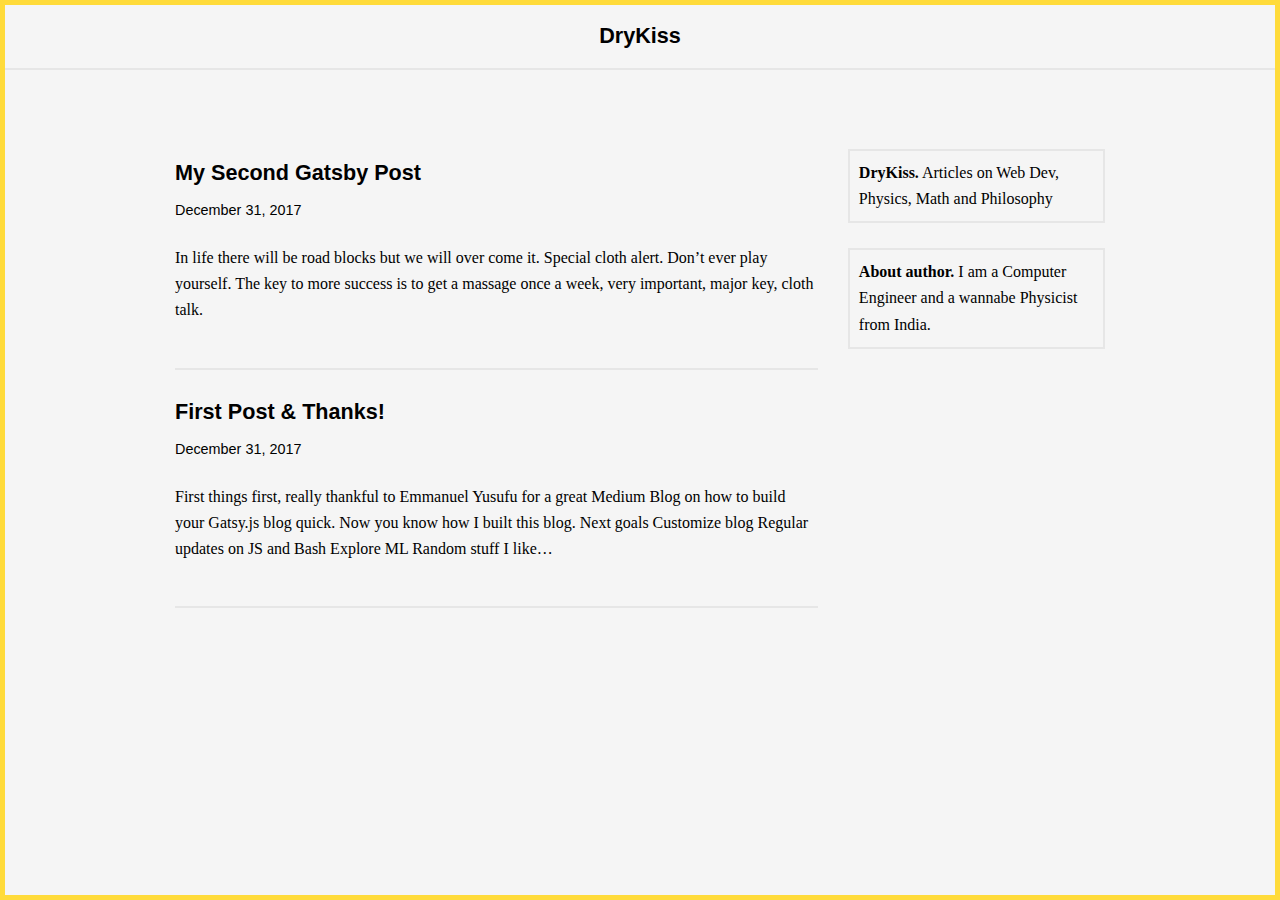
==== 404/index.html @ 74139b5a "Updates" ====
<!DOCTYPE html><html><head><meta charset="utf-8"/><meta http-equiv="x-ua-compatible" content="ie=edge"/><meta name="viewport" content="width=device-width, initial-scale=1, shrink-to-fit=no"/><link rel="preload" href="/component---src-layouts-index-js-9036bdfd76947324038e.js" as="script"/><link rel="preload" href="/component---src-pages-404-js-4503918ea3a16cfcdb75.js" as="script"/><link rel="preload" href="/path---404-a0e39f21c11f6a62c5ab.js" as="script"/><link rel="preload" href="/app-19cda21447f985d015e6.js" as="script"/><link rel="preload" href="/commons-cfe08c15100186618874.js" as="script"/><script id="webpack-manifest">/*<![CDATA[*/window.webpackManifest={"231608221292675":"app-19cda21447f985d015e6.js","107818501498521":"component---src-templates-blog-post-js-64dc5ec765ada019a671.js","162898551421021":"component---src-pages-404-js-4503918ea3a16cfcdb75.js","35783957827783":"component---src-pages-index-js-7f4af6fcf5daf5cf8f5a.js","218538773642512":"component---src-pages-page-2-js-814c3250cda4a015aef7.js","60335399758886":"path----557518bd178906f8d58a.js","174183956158865":"path---another-one-ccdf1ff9beddec84470d.js","144342403179678":"path---hello-world-843fb6c44c007f3f4c8e.js","254022195166212":"path---404-a0e39f21c11f6a62c5ab.js","142629428675168":"path---index-b2a3ff0b182d5f9f3ba2.js","178698757827068":"path---404-html-a0e39f21c11f6a62c5ab.js","135728916539164":"path---page-2-a0e39f21c11f6a62c5ab.js","114276838955818":"component---src-layouts-index-js-9036bdfd76947324038e.js"}/*]]>*/</script><title data-react-helmet="true">DryKiss - Karan Sapolia&#x27;s Blog</title><meta data-react-helmet="true" name="description" content="Sample"/><meta data-react-helmet="true" name="keywords" content="sample, something"/><script>/*<![CDATA[*/!function(e,t,r){function n(){for(;d[0]&&"loaded"==d[0][f];)c=d.shift(),c[o]=!i.parentNode.insertBefore(c,i)}for(var s,a,c,d=[],i=e.scripts[0],o="onreadystatechange",f="readyState";s=r.shift();)a=e.createElement(t),"async"in i?(a.async=!1,e.head.appendChild(a)):i[f]?(d.push(a),a[o]=n):e.write("<"+t+' src="'+s+'" defer></'+t+">"),a.src=s}(document,"script",["/commons-cfe08c15100186618874.js","/app-19cda21447f985d015e6.js","/path---404-a0e39f21c11f6a62c5ab.js","/component---src-pages-404-js-4503918ea3a16cfcdb75.js","/component---src-layouts-index-js-9036bdfd76947324038e.js"])/*]]>*/</script><style id="gatsby-inlined-css">html{font-family:sans-serif;-ms-text-size-adjust:100%;-webkit-text-size-adjust:100%}body{margin:0}article,aside,details,figcaption,figure,footer,header,main,menu,nav,section,summary{display:block}audio,canvas,progress,video{display:inline-block}audio:not([controls]){display:none;height:0}progress{vertical-align:baseline}[hidden],template{display:none}a{background-color:transparent;-webkit-text-decoration-skip:objects}a:active,a:hover{outline-width:0}abbr[title]{border-bottom:none;text-decoration:underline;text-decoration:underline dotted}b,strong{font-weight:inherit;font-weight:bolder}dfn{font-style:italic}h1{font-size:2em;margin:.67em 0}mark{background-color:#ff0;color:#000}small{font-size:80%}sub,sup{font-size:75%;line-height:0;position:relative;vertical-align:baseline}sub{bottom:-.25em}sup{top:-.5em}img{border-style:none}svg:not(:root){overflow:hidden}code,kbd,pre,samp{font-family:monospace,monospace;font-size:1em}figure{margin:1em 40px}hr{box-sizing:content-box;height:0;overflow:visible}button,input,optgroup,select,textarea{font:inherit;margin:0}optgroup{font-weight:700}button,input{overflow:visible}button,select{text-transform:none}[type=reset],[type=submit],button,html [type=button]{-webkit-appearance:button}[type=button]::-moz-focus-inner,[type=reset]::-moz-focus-inner,[type=submit]::-moz-focus-inner,button::-moz-focus-inner{border-style:none;padding:0}[type=button]:-moz-focusring,[type=reset]:-moz-focusring,[type=submit]:-moz-focusring,button:-moz-focusring{outline:1px dotted ButtonText}fieldset{border:1px solid silver;margin:0 2px;padding:.35em .625em .75em}legend{box-sizing:border-box;color:inherit;display:table;max-width:100%;padding:0;white-space:normal}textarea{overflow:auto}[type=checkbox],[type=radio]{box-sizing:border-box;padding:0}[type=number]::-webkit-inner-spin-button,[type=number]::-webkit-outer-spin-button{height:auto}[type=search]{-webkit-appearance:textfield;outline-offset:-2px}[type=search]::-webkit-search-cancel-button,[type=search]::-webkit-search-decoration{-webkit-appearance:none}::-webkit-input-placeholder{color:inherit;opacity:.54}::-webkit-file-upload-button{-webkit-appearance:button;font:inherit}html{font:112.5%/1.45em georgia,serif;box-sizing:border-box;overflow-y:scroll}*,:after,:before{box-sizing:inherit}body{color:rgba(0,0,0,.8);font-family:georgia,serif;font-weight:400;word-wrap:break-word;-webkit-font-kerning:normal;font-kerning:normal;-ms-font-feature-settings:"kern","liga","clig","calt";-webkit-font-feature-settings:"kern","liga","clig","calt";font-feature-settings:"kern","liga","clig","calt","kern"}img{max-width:100%;margin:0 0 1.45rem;padding:0}h1{font-size:2.25rem}h1,h2{margin:0 0 1.45rem;padding:0;color:inherit;font-family:-apple-system,BlinkMacSystemFont,Segoe UI,Roboto,Oxygen,Ubuntu,Cantarell,Fira Sans,Droid Sans,Helvetica Neue,sans-serif;font-weight:700;text-rendering:optimizeLegibility;line-height:1.1}h2{font-size:1.62671rem}h3{font-size:1.38316rem}h3,h4{margin:0 0 1.45rem;padding:0;color:inherit;font-family:-apple-system,BlinkMacSystemFont,Segoe UI,Roboto,Oxygen,Ubuntu,Cantarell,Fira Sans,Droid Sans,Helvetica Neue,sans-serif;font-weight:700;text-rendering:optimizeLegibility;line-height:1.1}h4{font-size:1rem}h5{font-size:.85028rem}h5,h6{margin:0 0 1.45rem;padding:0;color:inherit;font-family:-apple-system,BlinkMacSystemFont,Segoe UI,Roboto,Oxygen,Ubuntu,Cantarell,Fira Sans,Droid Sans,Helvetica Neue,sans-serif;font-weight:700;text-rendering:optimizeLegibility;line-height:1.1}h6{font-size:.78405rem}hgroup{margin:0 0 1.45rem;padding:0}ol,ul{margin:0 0 1.45rem 1.45rem;padding:0;list-style-position:outside;list-style-image:none}dd,dl,figure,p{margin:0 0 1.45rem;padding:0}pre{padding:0;font-size:.85rem;line-height:1.42;background:rgba(0,0,0,.04);border-radius:3px;overflow:auto;word-wrap:normal;padding:1.45rem}pre,table{margin:0 0 1.45rem}table{padding:0;font-size:1rem;line-height:1.45rem;border-collapse:collapse;width:100%}fieldset{margin:0 0 1.45rem;padding:0}blockquote{margin:0 1.45rem 1.45rem;padding:0}form,iframe,noscript{margin:0 0 1.45rem;padding:0}hr{margin:0 0 calc(1.45rem - 1px);padding:0;background:rgba(0,0,0,.2);border:none;height:1px}address{margin:0 0 1.45rem;padding:0}b,dt,strong,th{font-weight:700}li{margin-bottom:.725rem}ol li,ul li{padding-left:0}li>ol,li>ul{margin-left:1.45rem;margin-bottom:.725rem;margin-top:.725rem}blockquote :last-child,li :last-child,p :last-child{margin-bottom:0}li>p{margin-bottom:.725rem}code,kbd,samp{font-size:.85rem;line-height:1.45rem}abbr,abbr[title],acronym{border-bottom:1px dotted rgba(0,0,0,.5);cursor:help}abbr[title]{text-decoration:none}td,th,thead{text-align:left}td,th{border-bottom:1px solid rgba(0,0,0,.12);font-feature-settings:"tnum";-moz-font-feature-settings:"tnum";-ms-font-feature-settings:"tnum";-webkit-font-feature-settings:"tnum";padding:.725rem .96667rem calc(.725rem - 1px)}td:first-child,th:first-child{padding-left:0}td:last-child,th:last-child{padding-right:0}code,tt{background-color:rgba(0,0,0,.04);border-radius:3px;font-family:SFMono-Regular,Consolas,Roboto Mono,Droid Sans Mono,Liberation Mono,Menlo,Courier,monospace;padding:0;padding-top:.2em;padding-bottom:.2em}pre code{background:none;line-height:1.42}code:after,code:before,tt:after,tt:before{letter-spacing:-.2em;content:" "}pre code:after,pre code:before,pre tt:after,pre tt:before{content:""}@media only screen and (max-width:480px){html{font-size:100%}}*{background:#f5f5f5;color:#000}body,html{height:100%}body{border:5px solid #ffdb3a}h1{font-size:1.5rem;line-height:.5rem}div,p{font-size:16px}div.blog-post-preview{border-bottom:2px solid #e6e6e6;padding-top:1rem;padding-bottom:1rem;margin-bottom:1rem}h1>*{font-size:1.2rem;-webkit-text-decoration-line:none;text-decoration-line:none}h2{font-size:.8rem!important;font-weight:100!important}</style></head><body><div id="___gatsby"><div data-reactroot="" data-reactid="1" data-react-checksum="2041984906"><!-- react-empty: 2 --><div style="background:#f5f5f5;margin-bottom:3rem;border-bottom:2px solid #e6e6e6;" data-reactid="3"><div style="margin:0 auto;max-width:980px;padding:1.45rem 1.0875rem;" data-reactid="4"><h1 style="margin:0;text-align:center;font-size:18px;" data-reactid="5"><a style="color:black;text-decoration:none;" href="/" data-reactid="6">DryKiss</a></h1></div></div><div style="margin:0 auto;max-width:980px;display:flex;flex-direction:row;justify-content:space-between;height:100%;" data-reactid="7"><div style="margin:0 auto;max-width:980px;display:flex;flex-direction:row;justify-content:space-between;height:100%;padding:25px;" data-reactid="8"><div style="flex:1;" data-reactid="9"><div data-reactid="10"><h1 data-reactid="11">NOT FOUND</h1><p data-reactid="12">You just hit a route that doesn&#x27;t exist... the sadness.</p></div></div></div></div></div></div></body></html>
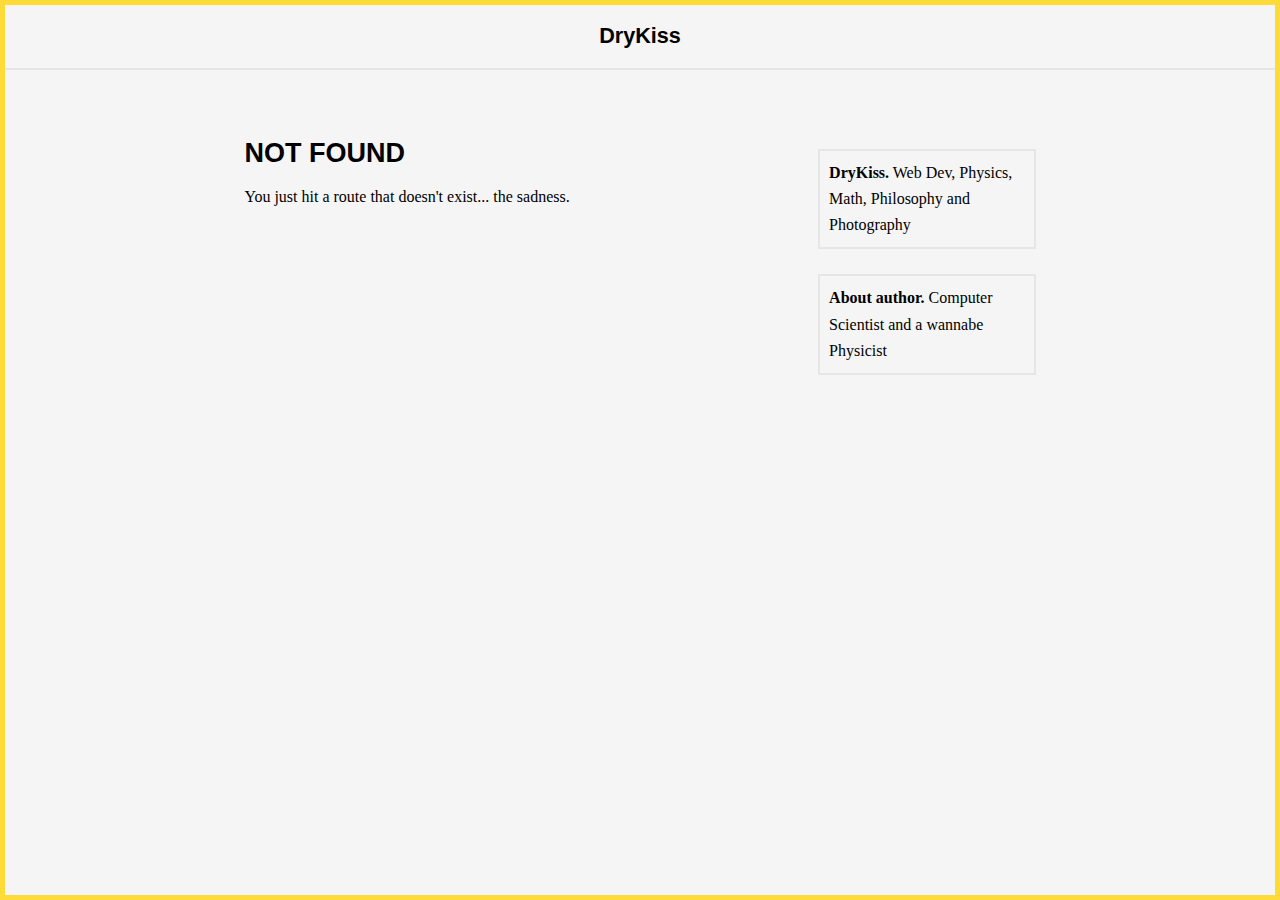
==== commit 222be459: "Updates" ====
--- a/404/index.html
+++ b/404/index.html
@@ -1 +1 @@
-<!DOCTYPE html><html><head><meta charset="utf-8"/><meta http-equiv="x-ua-compatible" content="ie=edge"/><meta name="viewport" content="width=device-width, initial-scale=1, shrink-to-fit=no"/><link rel="preload" href="/component---src-layouts-index-js-9036bdfd76947324038e.js" as="script"/><link rel="preload" href="/component---src-pages-404-js-4503918ea3a16cfcdb75.js" as="script"/><link rel="preload" href="/path---404-a0e39f21c11f6a62c5ab.js" as="script"/><link rel="preload" href="/app-19cda21447f985d015e6.js" as="script"/><link rel="preload" href="/commons-cfe08c15100186618874.js" as="script"/><script id="webpack-manifest">/*<![CDATA[*/window.webpackManifest={"231608221292675":"app-19cda21447f985d015e6.js","107818501498521":"component---src-templates-blog-post-js-64dc5ec765ada019a671.js","162898551421021":"component---src-pages-404-js-4503918ea3a16cfcdb75.js","35783957827783":"component---src-pages-index-js-7f4af6fcf5daf5cf8f5a.js","218538773642512":"component---src-pages-page-2-js-814c3250cda4a015aef7.js","60335399758886":"path----557518bd178906f8d58a.js","174183956158865":"path---another-one-ccdf1ff9beddec84470d.js","144342403179678":"path---hello-world-843fb6c44c007f3f4c8e.js","254022195166212":"path---404-a0e39f21c11f6a62c5ab.js","142629428675168":"path---index-b2a3ff0b182d5f9f3ba2.js","178698757827068":"path---404-html-a0e39f21c11f6a62c5ab.js","135728916539164":"path---page-2-a0e39f21c11f6a62c5ab.js","114276838955818":"component---src-layouts-index-js-9036bdfd76947324038e.js"}/*]]>*/</script><title data-react-helmet="true">DryKiss - Karan Sapolia&#x27;s Blog</title><meta data-react-helmet="true" name="description" content="Sample"/><meta data-react-helmet="true" name="keywords" content="sample, something"/><script>/*<![CDATA[*/!function(e,t,r){function n(){for(;d[0]&&"loaded"==d[0][f];)c=d.shift(),c[o]=!i.parentNode.insertBefore(c,i)}for(var s,a,c,d=[],i=e.scripts[0],o="onreadystatechange",f="readyState";s=r.shift();)a=e.createElement(t),"async"in i?(a.async=!1,e.head.appendChild(a)):i[f]?(d.push(a),a[o]=n):e.write("<"+t+' src="'+s+'" defer></'+t+">"),a.src=s}(document,"script",["/commons-cfe08c15100186618874.js","/app-19cda21447f985d015e6.js","/path---404-a0e39f21c11f6a62c5ab.js","/component---src-pages-404-js-4503918ea3a16cfcdb75.js","/component---src-layouts-index-js-9036bdfd76947324038e.js"])/*]]>*/</script><style id="gatsby-inlined-css">html{font-family:sans-serif;-ms-text-size-adjust:100%;-webkit-text-size-adjust:100%}body{margin:0}article,aside,details,figcaption,figure,footer,header,main,menu,nav,section,summary{display:block}audio,canvas,progress,video{display:inline-block}audio:not([controls]){display:none;height:0}progress{vertical-align:baseline}[hidden],template{display:none}a{background-color:transparent;-webkit-text-decoration-skip:objects}a:active,a:hover{outline-width:0}abbr[title]{border-bottom:none;text-decoration:underline;text-decoration:underline dotted}b,strong{font-weight:inherit;font-weight:bolder}dfn{font-style:italic}h1{font-size:2em;margin:.67em 0}mark{background-color:#ff0;color:#000}small{font-size:80%}sub,sup{font-size:75%;line-height:0;position:relative;vertical-align:baseline}sub{bottom:-.25em}sup{top:-.5em}img{border-style:none}svg:not(:root){overflow:hidden}code,kbd,pre,samp{font-family:monospace,monospace;font-size:1em}figure{margin:1em 40px}hr{box-sizing:content-box;height:0;overflow:visible}button,input,optgroup,select,textarea{font:inherit;margin:0}optgroup{font-weight:700}button,input{overflow:visible}button,select{text-transform:none}[type=reset],[type=submit],button,html [type=button]{-webkit-appearance:button}[type=button]::-moz-focus-inner,[type=reset]::-moz-focus-inner,[type=submit]::-moz-focus-inner,button::-moz-focus-inner{border-style:none;padding:0}[type=button]:-moz-focusring,[type=reset]:-moz-focusring,[type=submit]:-moz-focusring,button:-moz-focusring{outline:1px dotted ButtonText}fieldset{border:1px solid silver;margin:0 2px;padding:.35em .625em .75em}legend{box-sizing:border-box;color:inherit;display:table;max-width:100%;padding:0;white-space:normal}textarea{overflow:auto}[type=checkbox],[type=radio]{box-sizing:border-box;padding:0}[type=number]::-webkit-inner-spin-button,[type=number]::-webkit-outer-spin-button{height:auto}[type=search]{-webkit-appearance:textfield;outline-offset:-2px}[type=search]::-webkit-search-cancel-button,[type=search]::-webkit-search-decoration{-webkit-appearance:none}::-webkit-input-placeholder{color:inherit;opacity:.54}::-webkit-file-upload-button{-webkit-appearance:button;font:inherit}html{font:112.5%/1.45em georgia,serif;box-sizing:border-box;overflow-y:scroll}*,:after,:before{box-sizing:inherit}body{color:rgba(0,0,0,.8);font-family:georgia,serif;font-weight:400;word-wrap:break-word;-webkit-font-kerning:normal;font-kerning:normal;-ms-font-feature-settings:"kern","liga","clig","calt";-webkit-font-feature-settings:"kern","liga","clig","calt";font-feature-settings:"kern","liga","clig","calt","kern"}img{max-width:100%;margin:0 0 1.45rem;padding:0}h1{font-size:2.25rem}h1,h2{margin:0 0 1.45rem;padding:0;color:inherit;font-family:-apple-system,BlinkMacSystemFont,Segoe UI,Roboto,Oxygen,Ubuntu,Cantarell,Fira Sans,Droid Sans,Helvetica Neue,sans-serif;font-weight:700;text-rendering:optimizeLegibility;line-height:1.1}h2{font-size:1.62671rem}h3{font-size:1.38316rem}h3,h4{margin:0 0 1.45rem;padding:0;color:inherit;font-family:-apple-system,BlinkMacSystemFont,Segoe UI,Roboto,Oxygen,Ubuntu,Cantarell,Fira Sans,Droid Sans,Helvetica Neue,sans-serif;font-weight:700;text-rendering:optimizeLegibility;line-height:1.1}h4{font-size:1rem}h5{font-size:.85028rem}h5,h6{margin:0 0 1.45rem;padding:0;color:inherit;font-family:-apple-system,BlinkMacSystemFont,Segoe UI,Roboto,Oxygen,Ubuntu,Cantarell,Fira Sans,Droid Sans,Helvetica Neue,sans-serif;font-weight:700;text-rendering:optimizeLegibility;line-height:1.1}h6{font-size:.78405rem}hgroup{margin:0 0 1.45rem;padding:0}ol,ul{margin:0 0 1.45rem 1.45rem;padding:0;list-style-position:outside;list-style-image:none}dd,dl,figure,p{margin:0 0 1.45rem;padding:0}pre{padding:0;font-size:.85rem;line-height:1.42;background:rgba(0,0,0,.04);border-radius:3px;overflow:auto;word-wrap:normal;padding:1.45rem}pre,table{margin:0 0 1.45rem}table{padding:0;font-size:1rem;line-height:1.45rem;border-collapse:collapse;width:100%}fieldset{margin:0 0 1.45rem;padding:0}blockquote{margin:0 1.45rem 1.45rem;padding:0}form,iframe,noscript{margin:0 0 1.45rem;padding:0}hr{margin:0 0 calc(1.45rem - 1px);padding:0;background:rgba(0,0,0,.2);border:none;height:1px}address{margin:0 0 1.45rem;padding:0}b,dt,strong,th{font-weight:700}li{margin-bottom:.725rem}ol li,ul li{padding-left:0}li>ol,li>ul{margin-left:1.45rem;margin-bottom:.725rem;margin-top:.725rem}blockquote :last-child,li :last-child,p :last-child{margin-bottom:0}li>p{margin-bottom:.725rem}code,kbd,samp{font-size:.85rem;line-height:1.45rem}abbr,abbr[title],acronym{border-bottom:1px dotted rgba(0,0,0,.5);cursor:help}abbr[title]{text-decoration:none}td,th,thead{text-align:left}td,th{border-bottom:1px solid rgba(0,0,0,.12);font-feature-settings:"tnum";-moz-font-feature-settings:"tnum";-ms-font-feature-settings:"tnum";-webkit-font-feature-settings:"tnum";padding:.725rem .96667rem calc(.725rem - 1px)}td:first-child,th:first-child{padding-left:0}td:last-child,th:last-child{padding-right:0}code,tt{background-color:rgba(0,0,0,.04);border-radius:3px;font-family:SFMono-Regular,Consolas,Roboto Mono,Droid Sans Mono,Liberation Mono,Menlo,Courier,monospace;padding:0;padding-top:.2em;padding-bottom:.2em}pre code{background:none;line-height:1.42}code:after,code:before,tt:after,tt:before{letter-spacing:-.2em;content:" "}pre code:after,pre code:before,pre tt:after,pre tt:before{content:""}@media only screen and (max-width:480px){html{font-size:100%}}*{background:#f5f5f5;color:#000}body,html{height:100%}body{border:5px solid #ffdb3a}h1{font-size:1.5rem;line-height:.5rem}div,p{font-size:16px}div.blog-post-preview{border-bottom:2px solid #e6e6e6;padding-top:1rem;padding-bottom:1rem;margin-bottom:1rem}h1>*{font-size:1.2rem;-webkit-text-decoration-line:none;text-decoration-line:none}h2{font-size:.8rem!important;font-weight:100!important}</style></head><body><div id="___gatsby"><div data-reactroot="" data-reactid="1" data-react-checksum="2041984906"><!-- react-empty: 2 --><div style="background:#f5f5f5;margin-bottom:3rem;border-bottom:2px solid #e6e6e6;" data-reactid="3"><div style="margin:0 auto;max-width:980px;padding:1.45rem 1.0875rem;" data-reactid="4"><h1 style="margin:0;text-align:center;font-size:18px;" data-reactid="5"><a style="color:black;text-decoration:none;" href="/" data-reactid="6">DryKiss</a></h1></div></div><div style="margin:0 auto;max-width:980px;display:flex;flex-direction:row;justify-content:space-between;height:100%;" data-reactid="7"><div style="margin:0 auto;max-width:980px;display:flex;flex-direction:row;justify-content:space-between;height:100%;padding:25px;" data-reactid="8"><div style="flex:1;" data-reactid="9"><div data-reactid="10"><h1 data-reactid="11">NOT FOUND</h1><p data-reactid="12">You just hit a route that doesn&#x27;t exist... the sadness.</p></div></div></div></div></div></div></body></html>+<!DOCTYPE html><html><head><meta charset="utf-8"/><meta http-equiv="x-ua-compatible" content="ie=edge"/><meta name="viewport" content="width=device-width, initial-scale=1, shrink-to-fit=no"/><link rel="preload" href="/component---src-layouts-index-js-56d106482d99bd7048b2.js" as="script"/><link rel="preload" href="/component---src-pages-404-js-4503918ea3a16cfcdb75.js" as="script"/><link rel="preload" href="/path---404-a0e39f21c11f6a62c5ab.js" as="script"/><link rel="preload" href="/app-9f106e4be0d113d63e9b.js" as="script"/><link rel="preload" href="/commons-43211b24d1c1daae657e.js" as="script"/><title data-react-helmet="true">Gatsby Default Starter</title><meta data-react-helmet="true" name="description" content="Sample"/><meta data-react-helmet="true" name="keywords" content="sample, something"/><style id="gatsby-inlined-css">html{font-family:sans-serif;-ms-text-size-adjust:100%;-webkit-text-size-adjust:100%}body{margin:0}article,aside,details,figcaption,figure,footer,header,main,menu,nav,section,summary{display:block}audio,canvas,progress,video{display:inline-block}audio:not([controls]){display:none;height:0}progress{vertical-align:baseline}[hidden],template{display:none}a{background-color:transparent;-webkit-text-decoration-skip:objects}a:active,a:hover{outline-width:0}abbr[title]{border-bottom:none;text-decoration:underline;text-decoration:underline dotted}b,strong{font-weight:inherit;font-weight:bolder}dfn{font-style:italic}h1{font-size:2em;margin:.67em 0}mark{background-color:#ff0;color:#000}small{font-size:80%}sub,sup{font-size:75%;line-height:0;position:relative;vertical-align:baseline}sub{bottom:-.25em}sup{top:-.5em}img{border-style:none}svg:not(:root){overflow:hidden}code,kbd,pre,samp{font-family:monospace,monospace;font-size:1em}figure{margin:1em 40px}hr{box-sizing:content-box;height:0;overflow:visible}button,input,optgroup,select,textarea{font:inherit;margin:0}optgroup{font-weight:700}button,input{overflow:visible}button,select{text-transform:none}[type=reset],[type=submit],button,html [type=button]{-webkit-appearance:button}[type=button]::-moz-focus-inner,[type=reset]::-moz-focus-inner,[type=submit]::-moz-focus-inner,button::-moz-focus-inner{border-style:none;padding:0}[type=button]:-moz-focusring,[type=reset]:-moz-focusring,[type=submit]:-moz-focusring,button:-moz-focusring{outline:1px dotted ButtonText}fieldset{border:1px solid silver;margin:0 2px;padding:.35em .625em .75em}legend{box-sizing:border-box;color:inherit;display:table;max-width:100%;padding:0;white-space:normal}textarea{overflow:auto}[type=checkbox],[type=radio]{box-sizing:border-box;padding:0}[type=number]::-webkit-inner-spin-button,[type=number]::-webkit-outer-spin-button{height:auto}[type=search]{-webkit-appearance:textfield;outline-offset:-2px}[type=search]::-webkit-search-cancel-button,[type=search]::-webkit-search-decoration{-webkit-appearance:none}::-webkit-input-placeholder{color:inherit;opacity:.54}::-webkit-file-upload-button{-webkit-appearance:button;font:inherit}html{font:112.5%/1.45em georgia,serif;box-sizing:border-box;overflow-y:scroll}*,:after,:before{box-sizing:inherit}body{color:rgba(0,0,0,.8);font-family:georgia,serif;font-weight:400;word-wrap:break-word;-webkit-font-kerning:normal;font-kerning:normal;-ms-font-feature-settings:"kern","liga","clig","calt";-webkit-font-feature-settings:"kern","liga","clig","calt";font-feature-settings:"kern","liga","clig","calt","kern"}img{max-width:100%;margin:0 0 1.45rem;padding:0}h1{font-size:2.25rem}h1,h2{margin:0 0 1.45rem;padding:0;color:inherit;font-family:-apple-system,BlinkMacSystemFont,Segoe UI,Roboto,Oxygen,Ubuntu,Cantarell,Fira Sans,Droid Sans,Helvetica Neue,sans-serif;font-weight:700;text-rendering:optimizeLegibility;line-height:1.1}h2{font-size:1.62671rem}h3{font-size:1.38316rem}h3,h4{margin:0 0 1.45rem;padding:0;color:inherit;font-family:-apple-system,BlinkMacSystemFont,Segoe UI,Roboto,Oxygen,Ubuntu,Cantarell,Fira Sans,Droid Sans,Helvetica Neue,sans-serif;font-weight:700;text-rendering:optimizeLegibility;line-height:1.1}h4{font-size:1rem}h5{font-size:.85028rem}h5,h6{margin:0 0 1.45rem;padding:0;color:inherit;font-family:-apple-system,BlinkMacSystemFont,Segoe UI,Roboto,Oxygen,Ubuntu,Cantarell,Fira Sans,Droid Sans,Helvetica Neue,sans-serif;font-weight:700;text-rendering:optimizeLegibility;line-height:1.1}h6{font-size:.78405rem}hgroup{margin:0 0 1.45rem;padding:0}ol,ul{margin:0 0 1.45rem 1.45rem;padding:0;list-style-position:outside;list-style-image:none}dd,dl,figure,p{margin:0 0 1.45rem;padding:0}pre{padding:0;font-size:.85rem;line-height:1.42;background:rgba(0,0,0,.04);border-radius:3px;overflow:auto;word-wrap:normal;padding:1.45rem}pre,table{margin:0 0 1.45rem}table{padding:0;font-size:1rem;line-height:1.45rem;border-collapse:collapse;width:100%}fieldset{margin:0 0 1.45rem;padding:0}blockquote{margin:0 1.45rem 1.45rem;padding:0}form,iframe,noscript{margin:0 0 1.45rem;padding:0}hr{margin:0 0 calc(1.45rem - 1px);padding:0;background:rgba(0,0,0,.2);border:none;height:1px}address{margin:0 0 1.45rem;padding:0}b,dt,strong,th{font-weight:700}li{margin-bottom:.725rem}ol li,ul li{padding-left:0}li>ol,li>ul{margin-left:1.45rem;margin-bottom:.725rem;margin-top:.725rem}blockquote :last-child,li :last-child,p :last-child{margin-bottom:0}li>p{margin-bottom:.725rem}code,kbd,samp{font-size:.85rem;line-height:1.45rem}abbr,abbr[title],acronym{border-bottom:1px dotted rgba(0,0,0,.5);cursor:help}abbr[title]{text-decoration:none}td,th,thead{text-align:left}td,th{border-bottom:1px solid rgba(0,0,0,.12);font-feature-settings:"tnum";-moz-font-feature-settings:"tnum";-ms-font-feature-settings:"tnum";-webkit-font-feature-settings:"tnum";padding:.725rem .96667rem calc(.725rem - 1px)}td:first-child,th:first-child{padding-left:0}td:last-child,th:last-child{padding-right:0}code,tt{background-color:rgba(0,0,0,.04);border-radius:3px;font-family:SFMono-Regular,Consolas,Roboto Mono,Droid Sans Mono,Liberation Mono,Menlo,Courier,monospace;padding:0;padding-top:.2em;padding-bottom:.2em}pre code{background:none;line-height:1.42}code:after,code:before,tt:after,tt:before{letter-spacing:-.2em;content:" "}pre code:after,pre code:before,pre tt:after,pre tt:before{content:""}@media only screen and (max-width:480px){html{font-size:100%}}*{background:#f5f5f5;color:#000}body,html{height:100%}body{border:5px solid #ffdb3a}h1{font-size:1.5rem;line-height:.5rem}div,p{font-size:16px}div.blog-post-preview{border-bottom:2px solid #e6e6e6;padding-top:1rem;padding-bottom:1rem;margin-bottom:1rem}h1>*{font-size:1.2rem;-webkit-text-decoration-line:none;text-decoration-line:none}h2{font-size:.8rem!important;font-weight:100!important}</style></head><body><div id="___gatsby"><div data-reactroot="" data-reactid="1" data-react-checksum="2041984906"><!-- react-empty: 2 --><div style="background:#f5f5f5;margin-bottom:3rem;border-bottom:2px solid #e6e6e6;" data-reactid="3"><div style="margin:0 auto;max-width:980px;padding:1.45rem 1.0875rem;" data-reactid="4"><h1 style="margin:0;text-align:center;font-size:18px;" data-reactid="5"><a style="color:black;text-decoration:none;" href="/" data-reactid="6">DryKiss</a></h1></div></div><div style="margin:0 auto;max-width:980px;display:flex;flex-direction:row;justify-content:space-between;height:100%;" data-reactid="7"><div style="margin:0 auto;max-width:980px;display:flex;flex-direction:row;justify-content:space-between;height:100%;padding:25px;" data-reactid="8"><div style="flex:1;" data-reactid="9"><div data-reactid="10"><h1 data-reactid="11">NOT FOUND</h1><p data-reactid="12">You just hit a route that doesn&#x27;t exist... the sadness.</p></div></div></div></div></div></div><script id="webpack-manifest">/*<![CDATA[*/window.webpackManifest={"231608221292675":"app-9f106e4be0d113d63e9b.js","107818501498521":"component---src-templates-blog-post-js-f902355baf38f067968a.js","162898551421021":"component---src-pages-404-js-4503918ea3a16cfcdb75.js","35783957827783":"component---src-pages-index-js-2c436481ee364fe426ef.js","218538773642512":"component---src-pages-page-2-js-814c3250cda4a015aef7.js","60335399758886":"path----557518bd178906f8d58a.js","98749194253172":"path---first-post-d27ddb9753f9f28f818e.js","254022195166212":"path---404-a0e39f21c11f6a62c5ab.js","142629428675168":"path---index-22b4038ee040647b11db.js","135728916539164":"path---page-2-a0e39f21c11f6a62c5ab.js","178698757827068":"path---404-html-a0e39f21c11f6a62c5ab.js","114276838955818":"component---src-layouts-index-js-56d106482d99bd7048b2.js"}/*]]>*/</script><script>/*<![CDATA[*/!function(e,t,r){function n(){for(;d[0]&&"loaded"==d[0][f];)c=d.shift(),c[o]=!i.parentNode.insertBefore(c,i)}for(var s,a,c,d=[],i=e.scripts[0],o="onreadystatechange",f="readyState";s=r.shift();)a=e.createElement(t),"async"in i?(a.async=!1,e.head.appendChild(a)):i[f]?(d.push(a),a[o]=n):e.write("<"+t+' src="'+s+'" defer></'+t+">"),a.src=s}(document,"script",["/commons-43211b24d1c1daae657e.js","/app-9f106e4be0d113d63e9b.js","/path---404-a0e39f21c11f6a62c5ab.js","/component---src-pages-404-js-4503918ea3a16cfcdb75.js","/component---src-layouts-index-js-56d106482d99bd7048b2.js"])/*]]>*/</script></body></html>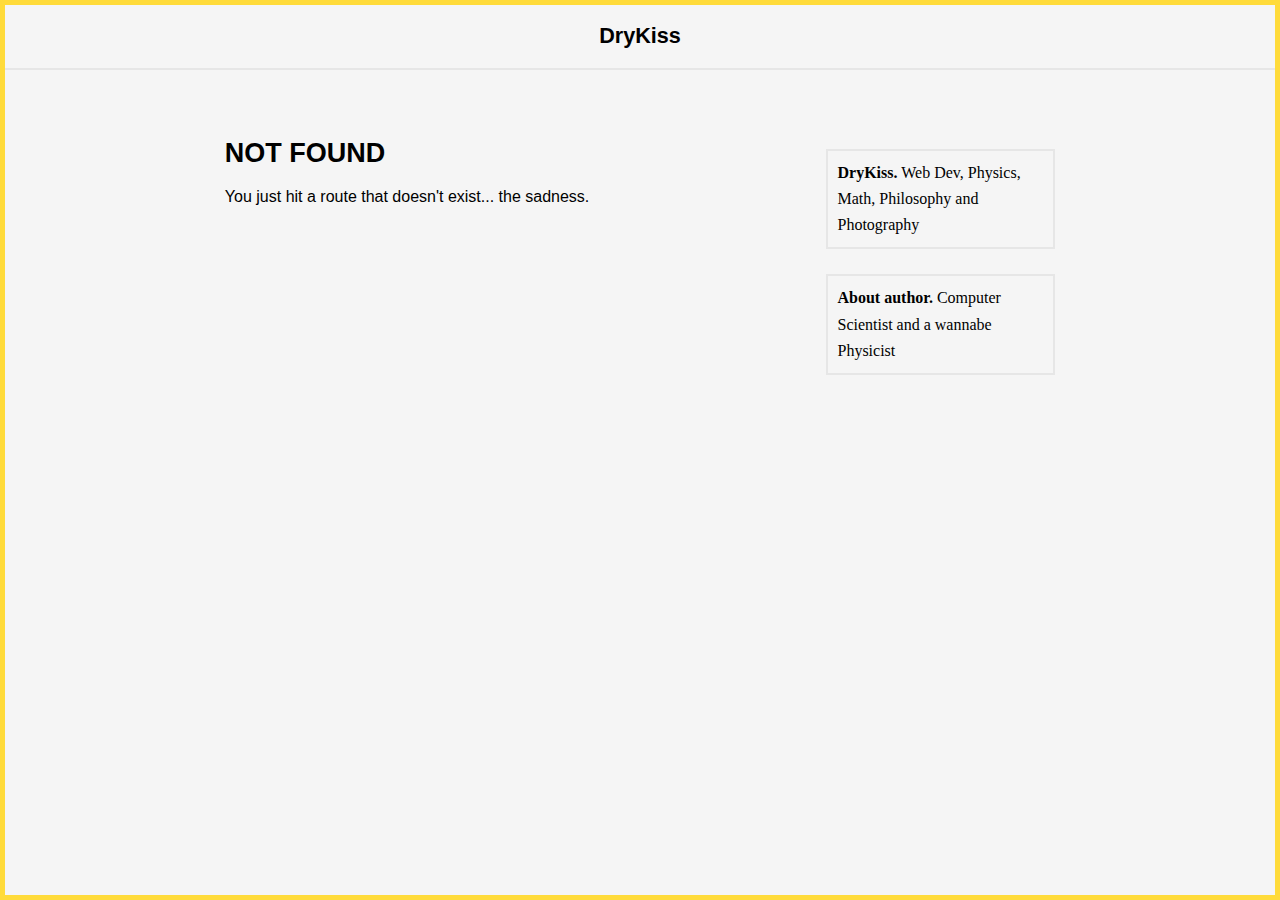
==== commit 4c1c3320: "Updates" ====
--- a/404/index.html
+++ b/404/index.html
@@ -1 +1 @@
-<!DOCTYPE html><html><head><meta charset="utf-8"/><meta http-equiv="x-ua-compatible" content="ie=edge"/><meta name="viewport" content="width=device-width, initial-scale=1, shrink-to-fit=no"/><link rel="preload" href="/component---src-layouts-index-js-56d106482d99bd7048b2.js" as="script"/><link rel="preload" href="/component---src-pages-404-js-4503918ea3a16cfcdb75.js" as="script"/><link rel="preload" href="/path---404-a0e39f21c11f6a62c5ab.js" as="script"/><link rel="preload" href="/app-9f106e4be0d113d63e9b.js" as="script"/><link rel="preload" href="/commons-43211b24d1c1daae657e.js" as="script"/><title data-react-helmet="true">Gatsby Default Starter</title><meta data-react-helmet="true" name="description" content="Sample"/><meta data-react-helmet="true" name="keywords" content="sample, something"/><style id="gatsby-inlined-css">html{font-family:sans-serif;-ms-text-size-adjust:100%;-webkit-text-size-adjust:100%}body{margin:0}article,aside,details,figcaption,figure,footer,header,main,menu,nav,section,summary{display:block}audio,canvas,progress,video{display:inline-block}audio:not([controls]){display:none;height:0}progress{vertical-align:baseline}[hidden],template{display:none}a{background-color:transparent;-webkit-text-decoration-skip:objects}a:active,a:hover{outline-width:0}abbr[title]{border-bottom:none;text-decoration:underline;text-decoration:underline dotted}b,strong{font-weight:inherit;font-weight:bolder}dfn{font-style:italic}h1{font-size:2em;margin:.67em 0}mark{background-color:#ff0;color:#000}small{font-size:80%}sub,sup{font-size:75%;line-height:0;position:relative;vertical-align:baseline}sub{bottom:-.25em}sup{top:-.5em}img{border-style:none}svg:not(:root){overflow:hidden}code,kbd,pre,samp{font-family:monospace,monospace;font-size:1em}figure{margin:1em 40px}hr{box-sizing:content-box;height:0;overflow:visible}button,input,optgroup,select,textarea{font:inherit;margin:0}optgroup{font-weight:700}button,input{overflow:visible}button,select{text-transform:none}[type=reset],[type=submit],button,html [type=button]{-webkit-appearance:button}[type=button]::-moz-focus-inner,[type=reset]::-moz-focus-inner,[type=submit]::-moz-focus-inner,button::-moz-focus-inner{border-style:none;padding:0}[type=button]:-moz-focusring,[type=reset]:-moz-focusring,[type=submit]:-moz-focusring,button:-moz-focusring{outline:1px dotted ButtonText}fieldset{border:1px solid silver;margin:0 2px;padding:.35em .625em .75em}legend{box-sizing:border-box;color:inherit;display:table;max-width:100%;padding:0;white-space:normal}textarea{overflow:auto}[type=checkbox],[type=radio]{box-sizing:border-box;padding:0}[type=number]::-webkit-inner-spin-button,[type=number]::-webkit-outer-spin-button{height:auto}[type=search]{-webkit-appearance:textfield;outline-offset:-2px}[type=search]::-webkit-search-cancel-button,[type=search]::-webkit-search-decoration{-webkit-appearance:none}::-webkit-input-placeholder{color:inherit;opacity:.54}::-webkit-file-upload-button{-webkit-appearance:button;font:inherit}html{font:112.5%/1.45em georgia,serif;box-sizing:border-box;overflow-y:scroll}*,:after,:before{box-sizing:inherit}body{color:rgba(0,0,0,.8);font-family:georgia,serif;font-weight:400;word-wrap:break-word;-webkit-font-kerning:normal;font-kerning:normal;-ms-font-feature-settings:"kern","liga","clig","calt";-webkit-font-feature-settings:"kern","liga","clig","calt";font-feature-settings:"kern","liga","clig","calt","kern"}img{max-width:100%;margin:0 0 1.45rem;padding:0}h1{font-size:2.25rem}h1,h2{margin:0 0 1.45rem;padding:0;color:inherit;font-family:-apple-system,BlinkMacSystemFont,Segoe UI,Roboto,Oxygen,Ubuntu,Cantarell,Fira Sans,Droid Sans,Helvetica Neue,sans-serif;font-weight:700;text-rendering:optimizeLegibility;line-height:1.1}h2{font-size:1.62671rem}h3{font-size:1.38316rem}h3,h4{margin:0 0 1.45rem;padding:0;color:inherit;font-family:-apple-system,BlinkMacSystemFont,Segoe UI,Roboto,Oxygen,Ubuntu,Cantarell,Fira Sans,Droid Sans,Helvetica Neue,sans-serif;font-weight:700;text-rendering:optimizeLegibility;line-height:1.1}h4{font-size:1rem}h5{font-size:.85028rem}h5,h6{margin:0 0 1.45rem;padding:0;color:inherit;font-family:-apple-system,BlinkMacSystemFont,Segoe UI,Roboto,Oxygen,Ubuntu,Cantarell,Fira Sans,Droid Sans,Helvetica Neue,sans-serif;font-weight:700;text-rendering:optimizeLegibility;line-height:1.1}h6{font-size:.78405rem}hgroup{margin:0 0 1.45rem;padding:0}ol,ul{margin:0 0 1.45rem 1.45rem;padding:0;list-style-position:outside;list-style-image:none}dd,dl,figure,p{margin:0 0 1.45rem;padding:0}pre{padding:0;font-size:.85rem;line-height:1.42;background:rgba(0,0,0,.04);border-radius:3px;overflow:auto;word-wrap:normal;padding:1.45rem}pre,table{margin:0 0 1.45rem}table{padding:0;font-size:1rem;line-height:1.45rem;border-collapse:collapse;width:100%}fieldset{margin:0 0 1.45rem;padding:0}blockquote{margin:0 1.45rem 1.45rem;padding:0}form,iframe,noscript{margin:0 0 1.45rem;padding:0}hr{margin:0 0 calc(1.45rem - 1px);padding:0;background:rgba(0,0,0,.2);border:none;height:1px}address{margin:0 0 1.45rem;padding:0}b,dt,strong,th{font-weight:700}li{margin-bottom:.725rem}ol li,ul li{padding-left:0}li>ol,li>ul{margin-left:1.45rem;margin-bottom:.725rem;margin-top:.725rem}blockquote :last-child,li :last-child,p :last-child{margin-bottom:0}li>p{margin-bottom:.725rem}code,kbd,samp{font-size:.85rem;line-height:1.45rem}abbr,abbr[title],acronym{border-bottom:1px dotted rgba(0,0,0,.5);cursor:help}abbr[title]{text-decoration:none}td,th,thead{text-align:left}td,th{border-bottom:1px solid rgba(0,0,0,.12);font-feature-settings:"tnum";-moz-font-feature-settings:"tnum";-ms-font-feature-settings:"tnum";-webkit-font-feature-settings:"tnum";padding:.725rem .96667rem calc(.725rem - 1px)}td:first-child,th:first-child{padding-left:0}td:last-child,th:last-child{padding-right:0}code,tt{background-color:rgba(0,0,0,.04);border-radius:3px;font-family:SFMono-Regular,Consolas,Roboto Mono,Droid Sans Mono,Liberation Mono,Menlo,Courier,monospace;padding:0;padding-top:.2em;padding-bottom:.2em}pre code{background:none;line-height:1.42}code:after,code:before,tt:after,tt:before{letter-spacing:-.2em;content:" "}pre code:after,pre code:before,pre tt:after,pre tt:before{content:""}@media only screen and (max-width:480px){html{font-size:100%}}*{background:#f5f5f5;color:#000}body,html{height:100%}body{border:5px solid #ffdb3a}h1{font-size:1.5rem;line-height:.5rem}div,p{font-size:16px}div.blog-post-preview{border-bottom:2px solid #e6e6e6;padding-top:1rem;padding-bottom:1rem;margin-bottom:1rem}h1>*{font-size:1.2rem;-webkit-text-decoration-line:none;text-decoration-line:none}h2{font-size:.8rem!important;font-weight:100!important}</style></head><body><div id="___gatsby"><div data-reactroot="" data-reactid="1" data-react-checksum="2041984906"><!-- react-empty: 2 --><div style="background:#f5f5f5;margin-bottom:3rem;border-bottom:2px solid #e6e6e6;" data-reactid="3"><div style="margin:0 auto;max-width:980px;padding:1.45rem 1.0875rem;" data-reactid="4"><h1 style="margin:0;text-align:center;font-size:18px;" data-reactid="5"><a style="color:black;text-decoration:none;" href="/" data-reactid="6">DryKiss</a></h1></div></div><div style="margin:0 auto;max-width:980px;display:flex;flex-direction:row;justify-content:space-between;height:100%;" data-reactid="7"><div style="margin:0 auto;max-width:980px;display:flex;flex-direction:row;justify-content:space-between;height:100%;padding:25px;" data-reactid="8"><div style="flex:1;" data-reactid="9"><div data-reactid="10"><h1 data-reactid="11">NOT FOUND</h1><p data-reactid="12">You just hit a route that doesn&#x27;t exist... the sadness.</p></div></div></div></div></div></div><script id="webpack-manifest">/*<![CDATA[*/window.webpackManifest={"231608221292675":"app-9f106e4be0d113d63e9b.js","107818501498521":"component---src-templates-blog-post-js-f902355baf38f067968a.js","162898551421021":"component---src-pages-404-js-4503918ea3a16cfcdb75.js","35783957827783":"component---src-pages-index-js-2c436481ee364fe426ef.js","218538773642512":"component---src-pages-page-2-js-814c3250cda4a015aef7.js","60335399758886":"path----557518bd178906f8d58a.js","98749194253172":"path---first-post-d27ddb9753f9f28f818e.js","254022195166212":"path---404-a0e39f21c11f6a62c5ab.js","142629428675168":"path---index-22b4038ee040647b11db.js","135728916539164":"path---page-2-a0e39f21c11f6a62c5ab.js","178698757827068":"path---404-html-a0e39f21c11f6a62c5ab.js","114276838955818":"component---src-layouts-index-js-56d106482d99bd7048b2.js"}/*]]>*/</script><script>/*<![CDATA[*/!function(e,t,r){function n(){for(;d[0]&&"loaded"==d[0][f];)c=d.shift(),c[o]=!i.parentNode.insertBefore(c,i)}for(var s,a,c,d=[],i=e.scripts[0],o="onreadystatechange",f="readyState";s=r.shift();)a=e.createElement(t),"async"in i?(a.async=!1,e.head.appendChild(a)):i[f]?(d.push(a),a[o]=n):e.write("<"+t+' src="'+s+'" defer></'+t+">"),a.src=s}(document,"script",["/commons-43211b24d1c1daae657e.js","/app-9f106e4be0d113d63e9b.js","/path---404-a0e39f21c11f6a62c5ab.js","/component---src-pages-404-js-4503918ea3a16cfcdb75.js","/component---src-layouts-index-js-56d106482d99bd7048b2.js"])/*]]>*/</script></body></html>+<!DOCTYPE html><html><head><meta charset="utf-8"/><meta http-equiv="x-ua-compatible" content="ie=edge"/><meta name="viewport" content="width=device-width, initial-scale=1, shrink-to-fit=no"/><link rel="preload" href="/component---src-layouts-index-js-09bacbff371d090a1fff.js" as="script"/><link rel="preload" href="/component---src-pages-404-js-4503918ea3a16cfcdb75.js" as="script"/><link rel="preload" href="/path---404-a0e39f21c11f6a62c5ab.js" as="script"/><link rel="preload" href="/app-6621c999384a5f614192.js" as="script"/><link rel="preload" href="/commons-43211b24d1c1daae657e.js" as="script"/><title data-react-helmet="true">DryKiss - Karan Sapolia&#x27;s Blog</title><meta data-react-helmet="true" name="description" content="Karan Sapolia&#x27;s Blog"/><meta data-react-helmet="true" name="keywords" content="karan, sapolia, blog, computer, science, photography, physics"/><style id="gatsby-inlined-css">html{font-family:sans-serif;-ms-text-size-adjust:100%;-webkit-text-size-adjust:100%}body{margin:0}article,aside,details,figcaption,figure,footer,header,main,menu,nav,section,summary{display:block}audio,canvas,progress,video{display:inline-block}audio:not([controls]){display:none;height:0}progress{vertical-align:baseline}[hidden],template{display:none}a{background-color:transparent;-webkit-text-decoration-skip:objects}a:active,a:hover{outline-width:0}abbr[title]{border-bottom:none;text-decoration:underline;text-decoration:underline dotted}b,strong{font-weight:inherit;font-weight:bolder}dfn{font-style:italic}h1{font-size:2em;margin:.67em 0}mark{background-color:#ff0;color:#000}small{font-size:80%}sub,sup{font-size:75%;line-height:0;position:relative;vertical-align:baseline}sub{bottom:-.25em}sup{top:-.5em}img{border-style:none}svg:not(:root){overflow:hidden}code,kbd,pre,samp{font-family:monospace,monospace;font-size:1em}figure{margin:1em 40px}hr{box-sizing:content-box;height:0;overflow:visible}button,input,optgroup,select,textarea{font:inherit;margin:0}optgroup{font-weight:700}button,input{overflow:visible}button,select{text-transform:none}[type=reset],[type=submit],button,html [type=button]{-webkit-appearance:button}[type=button]::-moz-focus-inner,[type=reset]::-moz-focus-inner,[type=submit]::-moz-focus-inner,button::-moz-focus-inner{border-style:none;padding:0}[type=button]:-moz-focusring,[type=reset]:-moz-focusring,[type=submit]:-moz-focusring,button:-moz-focusring{outline:1px dotted ButtonText}fieldset{border:1px solid silver;margin:0 2px;padding:.35em .625em .75em}legend{box-sizing:border-box;color:inherit;display:table;max-width:100%;padding:0;white-space:normal}textarea{overflow:auto}[type=checkbox],[type=radio]{box-sizing:border-box;padding:0}[type=number]::-webkit-inner-spin-button,[type=number]::-webkit-outer-spin-button{height:auto}[type=search]{-webkit-appearance:textfield;outline-offset:-2px}[type=search]::-webkit-search-cancel-button,[type=search]::-webkit-search-decoration{-webkit-appearance:none}::-webkit-input-placeholder{color:inherit;opacity:.54}::-webkit-file-upload-button{-webkit-appearance:button;font:inherit}html{font:112.5%/1.45em georgia,serif;box-sizing:border-box;overflow-y:scroll}*,:after,:before{box-sizing:inherit}body{color:rgba(0,0,0,.8);font-family:georgia,serif;font-weight:400;word-wrap:break-word;-webkit-font-kerning:normal;font-kerning:normal;-ms-font-feature-settings:"kern","liga","clig","calt";-webkit-font-feature-settings:"kern","liga","clig","calt";font-feature-settings:"kern","liga","clig","calt","kern"}img{max-width:100%;margin:0 0 1.45rem;padding:0}h1{font-size:2.25rem}h1,h2{margin:0 0 1.45rem;padding:0;color:inherit;font-family:-apple-system,BlinkMacSystemFont,Segoe UI,Roboto,Oxygen,Ubuntu,Cantarell,Fira Sans,Droid Sans,Helvetica Neue,sans-serif;font-weight:700;text-rendering:optimizeLegibility;line-height:1.1}h2{font-size:1.62671rem}h3{font-size:1.38316rem}h3,h4{margin:0 0 1.45rem;padding:0;color:inherit;font-family:-apple-system,BlinkMacSystemFont,Segoe UI,Roboto,Oxygen,Ubuntu,Cantarell,Fira Sans,Droid Sans,Helvetica Neue,sans-serif;font-weight:700;text-rendering:optimizeLegibility;line-height:1.1}h4{font-size:1rem}h5{font-size:.85028rem}h5,h6{margin:0 0 1.45rem;padding:0;color:inherit;font-family:-apple-system,BlinkMacSystemFont,Segoe UI,Roboto,Oxygen,Ubuntu,Cantarell,Fira Sans,Droid Sans,Helvetica Neue,sans-serif;font-weight:700;text-rendering:optimizeLegibility;line-height:1.1}h6{font-size:.78405rem}hgroup{margin:0 0 1.45rem;padding:0}ol,ul{margin:0 0 1.45rem 1.45rem;padding:0;list-style-position:outside;list-style-image:none}dd,dl,figure,p{margin:0 0 1.45rem;padding:0}pre{padding:0;font-size:.85rem;line-height:1.42;background:rgba(0,0,0,.04);border-radius:3px;overflow:auto;word-wrap:normal;padding:1.45rem}pre,table{margin:0 0 1.45rem}table{padding:0;font-size:1rem;line-height:1.45rem;border-collapse:collapse;width:100%}fieldset{margin:0 0 1.45rem;padding:0}blockquote{margin:0 1.45rem 1.45rem;padding:0}form,iframe,noscript{margin:0 0 1.45rem;padding:0}hr{margin:0 0 calc(1.45rem - 1px);padding:0;background:rgba(0,0,0,.2);border:none;height:1px}address{margin:0 0 1.45rem;padding:0}b,dt,strong,th{font-weight:700}li{margin-bottom:.725rem}ol li,ul li{padding-left:0}li>ol,li>ul{margin-left:1.45rem;margin-bottom:.725rem;margin-top:.725rem}blockquote :last-child,li :last-child,p :last-child{margin-bottom:0}li>p{margin-bottom:.725rem}code,kbd,samp{font-size:.85rem;line-height:1.45rem}abbr,abbr[title],acronym{border-bottom:1px dotted rgba(0,0,0,.5);cursor:help}abbr[title]{text-decoration:none}td,th,thead{text-align:left}td,th{border-bottom:1px solid rgba(0,0,0,.12);font-feature-settings:"tnum";-moz-font-feature-settings:"tnum";-ms-font-feature-settings:"tnum";-webkit-font-feature-settings:"tnum";padding:.725rem .96667rem calc(.725rem - 1px)}td:first-child,th:first-child{padding-left:0}td:last-child,th:last-child{padding-right:0}code,tt{background-color:rgba(0,0,0,.04);border-radius:3px;font-family:SFMono-Regular,Consolas,Roboto Mono,Droid Sans Mono,Liberation Mono,Menlo,Courier,monospace;padding:0;padding-top:.2em;padding-bottom:.2em}pre code{background:none;line-height:1.42}code:after,code:before,tt:after,tt:before{letter-spacing:-.2em;content:" "}pre code:after,pre code:before,pre tt:after,pre tt:before{content:""}@media only screen and (max-width:480px){html{font-size:100%}}*{background:#f5f5f5;color:#000}body,html{height:100%}body{border:5px solid #ffdb3a}h1{font-size:1.5rem;line-height:.5rem}div,p{font-size:16px}code[class*=language-],pre[class*=language-]{color:#ccc;background:none;font-family:Consolas,Monaco,Andale Mono,Ubuntu Mono,monospace;text-align:left;white-space:pre;word-spacing:normal;word-break:normal;word-wrap:normal;line-height:1.5;-moz-tab-size:4;-o-tab-size:4;tab-size:4;-webkit-hyphens:none;-ms-hyphens:none;hyphens:none}pre[class*=language-]{padding:1em;margin:.5em 0;overflow:auto}:not(pre)>code[class*=language-],pre[class*=language-]{background:#2d2d2d}:not(pre)>code[class*=language-]{padding:.1em;border-radius:.3em;white-space:normal}.token.block-comment,.token.cdata,.token.comment,.token.doctype,.token.prolog{color:#999}.token.punctuation{color:#ccc}.token.attr-name,.token.deleted,.token.namespace,.token.tag{color:#e2777a}.token.function-name{color:#6196cc}.token.boolean,.token.function,.token.number{color:#f08d49}.token.class-name,.token.constant,.token.property,.token.symbol{color:#f8c555}.token.atrule,.token.builtin,.token.important,.token.keyword,.token.selector{color:#cc99cd}.token.attr-value,.token.char,.token.regex,.token.string,.token.variable{color:#7ec699}.token.entity,.token.operator,.token.url{color:#67cdcc}.token.bold,.token.important{font-weight:700}.token.italic{font-style:italic}.token.entity{cursor:help}.token.inserted{color:green}div.blog-post-preview{border-bottom:2px solid #e6e6e6;padding-top:1rem;padding-bottom:1rem;margin-bottom:1rem}h1>*{font-size:1.2rem;-webkit-text-decoration-line:none;text-decoration-line:none}h2{font-size:.8rem!important;font-weight:100!important}.boundingBox{width:100%;max-width:600px;padding:16px;margin:0 auto;border-radius:3px;box-shadow:0 3px 4px rgba(0,0,0,.3);margin:20px 0;height:auto;display:-ms-inline-grid;display:inline-grid;-ms-flex-pack:distribute;justify-content:space-around;-webkit-box-align:center;-ms-flex-align:center;align-items:center;position:relative;line-height:1}.all,.boundingBox{color:#333;background:#fff}h4{size:100px;-ms-flex-line-pack:stretch;align-content:stretch;text-align:center;color:#baba00}h4,p{font-family:Arial}</style></head><body><div id="___gatsby"><div data-reactroot="" data-reactid="1" data-react-checksum="-1964427768"><!-- react-empty: 2 --><div style="background:#f5f5f5;margin-bottom:3rem;border-bottom:2px solid #e6e6e6;" data-reactid="3"><div style="margin:0 auto;max-width:980px;padding:1.45rem 1.0875rem;" data-reactid="4"><h1 style="margin:0;text-align:center;font-size:18px;" data-reactid="5"><a style="color:black;text-decoration:none;" href="/" data-reactid="6">DryKiss</a></h1></div></div><div style="margin:0 auto;max-width:980px;display:flex;flex-direction:row;justify-content:space-between;height:100%;" data-reactid="7"><div style="margin:0 auto;max-width:980px;display:flex;flex-direction:column;justify-content:space-between;height:100%;padding:25px;" data-reactid="8"><div style="flex:1;" data-reactid="9"><div data-reactid="10"><h1 data-reactid="11">NOT FOUND</h1><p data-reactid="12">You just hit a route that doesn&#x27;t exist... the sadness.</p></div></div><div style="flex:1;" data-reactid="13"><div style="border:2px solid #e6e6e6;max-width:960px;padding:0.5rem;margin-bottom:25px;" data-reactid="14"><strong data-reactid="15"><!-- react-text: 16 -->DryKiss<!-- /react-text --><!-- react-text: 17 -->.<!-- /react-text --></strong><!-- react-text: 18 --> <!-- /react-text --><!-- react-text: 19 -->Web Dev, Physics, Math, Philosophy and Photography<!-- /react-text --></div><div style="border:2px solid #e6e6e6;max-width:960px;padding:0.5rem;margin-bottom:25px;" data-reactid="20"><strong data-reactid="21"><!-- react-text: 22 -->About author<!-- /react-text --><!-- react-text: 23 -->.<!-- /react-text --></strong><!-- react-text: 24 --> <!-- /react-text --><!-- react-text: 25 -->Computer Scientist and a wannabe Physicist<!-- /react-text --></div></div></div></div></div></div><script id="webpack-manifest">/*<![CDATA[*/window.webpackManifest={"231608221292675":"app-6621c999384a5f614192.js","107818501498521":"component---src-templates-blog-post-js-64dc5ec765ada019a671.js","162898551421021":"component---src-pages-404-js-4503918ea3a16cfcdb75.js","35783957827783":"component---src-pages-index-js-c69a84696c223541e163.js","60335399758886":"path----557518bd178906f8d58a.js","79384409576586":"path---destructuring-2701da27de9ff70ecdd2.js","98749194253172":"path---first-post-d3b90af1df34d621e831.js","254022195166212":"path---404-a0e39f21c11f6a62c5ab.js","142629428675168":"path---index-4698f8e8c7676aecda9a.js","178698757827068":"path---404-html-a0e39f21c11f6a62c5ab.js","114276838955818":"component---src-layouts-index-js-09bacbff371d090a1fff.js"}/*]]>*/</script><script>/*<![CDATA[*/!function(e,t,r){function n(){for(;d[0]&&"loaded"==d[0][f];)c=d.shift(),c[o]=!i.parentNode.insertBefore(c,i)}for(var s,a,c,d=[],i=e.scripts[0],o="onreadystatechange",f="readyState";s=r.shift();)a=e.createElement(t),"async"in i?(a.async=!1,e.head.appendChild(a)):i[f]?(d.push(a),a[o]=n):e.write("<"+t+' src="'+s+'" defer></'+t+">"),a.src=s}(document,"script",["/commons-43211b24d1c1daae657e.js","/app-6621c999384a5f614192.js","/path---404-a0e39f21c11f6a62c5ab.js","/component---src-pages-404-js-4503918ea3a16cfcdb75.js","/component---src-layouts-index-js-09bacbff371d090a1fff.js"])/*]]>*/</script></body></html>